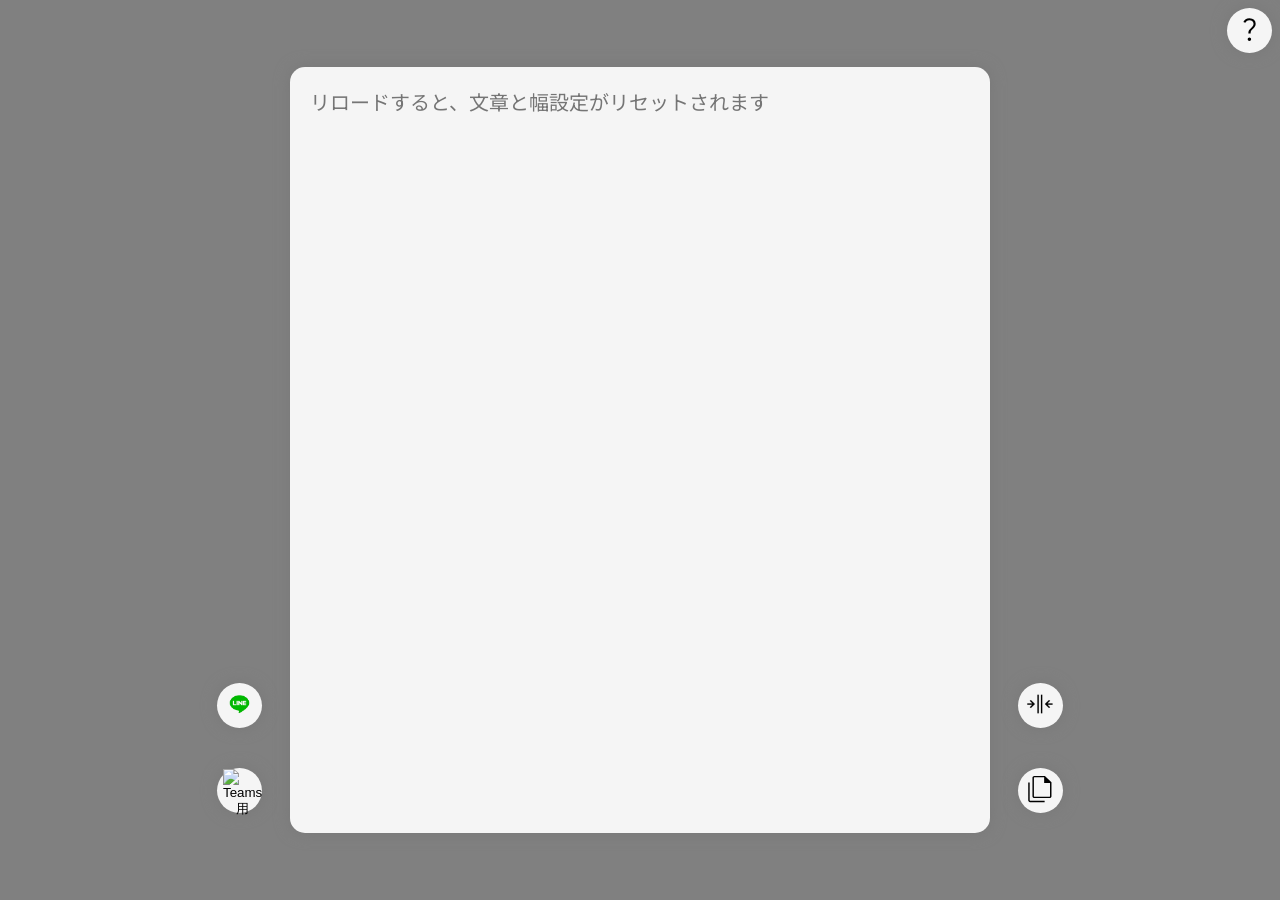
==== index.html @ 57b891f1 "アプリ完成。" ====
<!DOCTYPE html>
<html lang="ja">

<head>
    <meta charset="UTF-8">
    <meta http-equiv="X-UA-Compatible" content="IE=edge">
    <meta name="viewport" content="width=device-width, initial-scale=1.0">
    <title>スマホ用文章作成</title>

    <link rel="stylesheet" href="./style.css">
    <script defer src="./script.js"></script>
</head>

<body id="body_tag">
    <section class="layout">
        <div class="header">
            <!-- 隠れている要素 -->
            <div id="notification">通知</div>
            <div id="help_overview" class="help_content">
                <h3>スマホ用文章作成</h3>
                <p>スマートフォンから見ても見やすい文章を作成する<br>ために、文章の幅を調整するアプリケーションです。</p>
            </div>

            <!-- 見えている要素 -->
            <button class="button" id="help_button">
                <img src="./icon/help.svg" alt="ヘルプ" class="icon" id="help_icon">
            </button>
        </div>

        <div class="leftSide">
            <!-- 隠れている要素 -->
            <div id="help_service" class="help_content">
                <h3>step1, サービス選択</h3>
                <p>何のアプリの文章を作成するのか選択します。</p>
            </div>

            <!-- 見えている要素 -->
            <button class="button button_margin" id="LINE_button">
                <img src="./icon/LINE.png" alt="LINE用" class="icon" id="LINE_icon">
            </button>
            <button class="button button_margin" id="Teams_button">
                <img src="./icon/teams.png" alt="Teams用" class="icon" id="Teams_icon">
            </button>
        </div>

        <div class="body">
            <!-- 隠れている要素 -->
            <div id="help_text" class="help_content">
                <h3>step2, 文章作成</h3>
                <p>ここで文章を作成します。</p>
            </div>

            <!-- 見えている要素 -->
            <textarea name="textarea_sentence" id="textarea_sentence" placeholder="リロードすると、文章と幅設定がリセットされます"></textarea>
        </div>

        <div class="rightSide">
            <!-- 隠れている要素 -->
            <div id="help_output" class="help_content">
                <h3>step3, 出力</h3>
                <p>上のボタンで文章を整形し、<br>下のボタンで文章をコピーし、<br>アプリに貼り付けて送信します。</p>
            </div>

            <!-- 見えている要素 -->
            <button class="button button_margin" id="format_button">
                <img src="./icon/format.png" alt="文章整形" class="icon" id="format_icon">
            </button>
            <button class="button button_margin" id="copy_button">
                <img src="./icon/copy.svg" alt="コピー" class="icon" id="copy_icon">
            </button>
        </div>

        <div class="footer"></div>
    </section>
</body>

</html>
---- style.css ----
/********************* 共通部分 *********************/
@import url('https://fonts.googleapis.com/css?family=Noto+Sans+JP');

:root {
  --Default_color: grey;
  --LINE_Color: #06C775;
  --Teams_Color: #464EB8;
  --Content_Color: #f5f5f5;
  --Shadow: 0px 0px 15px 0px #787878;
}

body {
  overflow-x: hidden;
  background-color: var(--Default_color);
  font-family: 'Noto Sans JP', sans-serif;
}

body.LINE {
  background-color: var(--LINE_Color);
}

body.Teams {
  background-color: var(--Teams_Color);
}

.button {
  /* サイズ */
  height: 45px;
  width: 45px;

  /* 背景 */
  background-color: var(--Content_Color);

  /* 枠 */
  border: 0px;
  border-radius: 50px;
  box-shadow: var(--Shadow);

  /* アニメーション */
  transition-duration: 0.5s;
}

.button:hover {
  /* アニメーション */
  transform: scale(1.15);
  transition-duration: 0.5s;
}

.button:active {
  /* アニメーション */
  transform: scale(0.9);
  transition-duration: 0.5s;
}

.icon {
  height: 70%;
}

.button_margin {
  margin: 20px;
}



/********************* ヘルプ *********************/
.help_content {
  /* サイズ */
  width: 400px;

  /* 背景 */
  background-color: var(--Content_Color);

  /* 枠 */
  border-radius: 15px;
  box-shadow: var(--Shadow);
  /* テキスト */
  text-align: center;
  padding: 15px;

  /* アニメーション */
  opacity: 0;
  transform: scale(0.8);
  transition-duration: 1s;
}

.help_content.active {
  /* アニメーション */
  opacity: 1;
  transform: scale(1);
  transition-duration: 1s;
}

#help_overview {
  z-index: 2;
  position: absolute;
  top: 65px;
  left: 25px;
}

#help_service {
  z-index: 3;
  position: absolute;
  top: 480px;
  left: 25px;
}

#help_text {
  z-index: 2;
  position: absolute;
  top: 200px;
  left: calc(50% - 225px);
}

#help_output {
  z-index: 2;
  position: absolute;
  top: 460px;
  right: 25px;
}



/********************* 通知 *********************/
#notification {
  /* 初期位置 */
  transform: translate(-1000px, 0px);

  /* 背景 */
  background-color: var(--Content_Color);

  /* サイズ */
  min-width: 300px;
  width: fit-content;
  height: 45px;

  /* 枠 */
  border-radius: 15px;
  box-shadow: var(--Shadow);
  /* テキスト */
  padding: 0 15px;
  text-align: center;
  line-height: 45px;
  font-size: 15px;
}

#notification.slide {
  animation-name: slide_in, slide_out;
  animation-duration: 0.5s, 0.5s;
  animation-delay: 0s, 1.8s;
  animation-fill-mode: forwards, forwards;
}

@keyframes slide_in {
  0% {
    transform: translate(-1000px, 0px);
  }

  100% {
    transform: translate(0px, 0px);
  }
}

@keyframes slide_out {
  0% {
    transform: translate(0px, 0px);
  }

  100% {
    transform: translate(-1000px, 0px);
  }
}



/********************* レイアウト *********************/
.layout {
  /* サイズ */
  width: calc(100vw - 16px);
  height: calc(100vh - 16px);

  /* グリッド */
  display: grid;
  grid:
    "header header header" 1fr "leftSide body rightSide" 15fr "footer footer footer" 1fr / 1fr 700px 1fr;
  gap: 8px;
}

@media (max-width: 960px) {
  .layout {
    /* サイズ */
    width: calc(100vw - 16px);
    height: calc(100vh - 16px);

    /* グリッド */
    display: grid;
    grid:
      "header header header" 1fr "leftSide body rightSide" 15fr "footer footer footer" 1fr / 85px 1fr 85px;
    gap: 8px;
  }
}

.header {
  grid-area: header;
}

.leftSide {
  grid-area: leftSide;
}

.body {
  grid-area: body;
}

.rightSide {
  grid-area: rightSide;
}

.footer {
  grid-area: footer;
}



/**************** grid-area: header *****************/
.header {
  display: flex;
  justify-content: space-between;
}



/************** grid-area: leftSide ****************/
.leftSide {
  /* flexbox */
  display: flex;
  flex-direction: column;
  justify-content: flex-end;
  align-items: flex-end;
}



/***************** grid-area: body ******************/
#textarea_sentence {
  /* サイズ */
  width: calc(100% - 40px);
  height: calc(100% - 40px);

  /* 背景 */
  background-color: var(--Content_Color);
  z-index: 1;

  /* 枠 */
  resize: none;
  outline: 0;
  border: 0px;
  border-radius: 15px;
  padding: 20px;
  box-shadow: var(--Shadow);
  /* テキスト */
  font-size: 20px;
  font-family: 'Noto Sans JP', sans-serif;

  /* アニメーション */
  transform: scale(1);
  transition-duration: 0.2s;
}

#textarea_sentence.active {
  /* アニメーション */
  transform: scale(1.05);
  transition-duration: 0.2s;
}



/************** grid-area: rightSide ****************/
.rightSide {
  /* flexbox */
  display: flex;
  flex-direction: column;
  justify-content: flex-end;
}
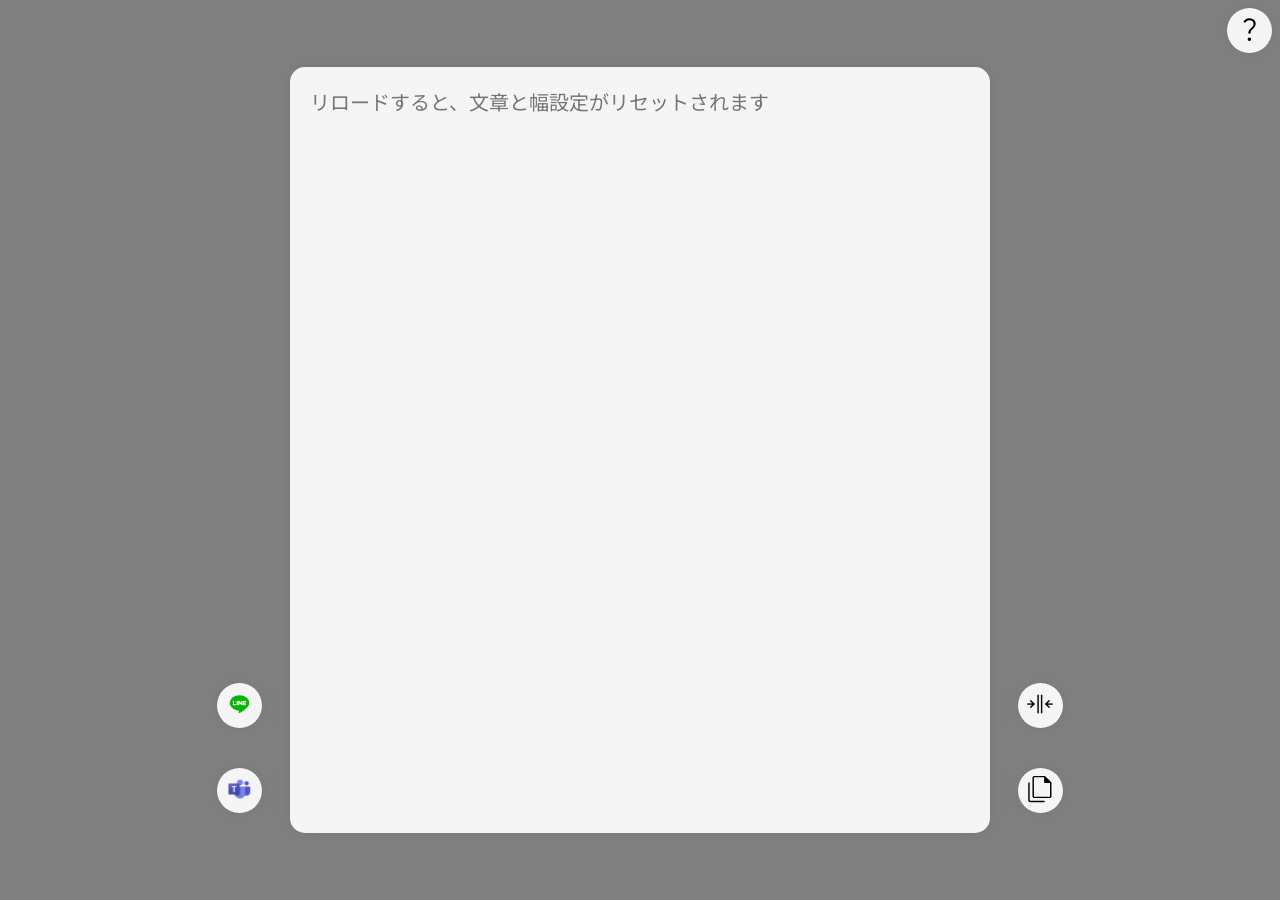
==== commit 15ea3c59: "Teamsの画像修正" ====
--- a/index.html
+++ b/index.html
@@ -39,7 +39,7 @@
                 <img src="./icon/LINE.png" alt="LINE用" class="icon" id="LINE_icon">
             </button>
             <button class="button button_margin" id="Teams_button">
-                <img src="./icon/teams.png" alt="Teams用" class="icon" id="Teams_icon">
+                <img src="./icon/Teams.png" alt="Teams用" class="icon" id="Teams_icon">
             </button>
         </div>
 
